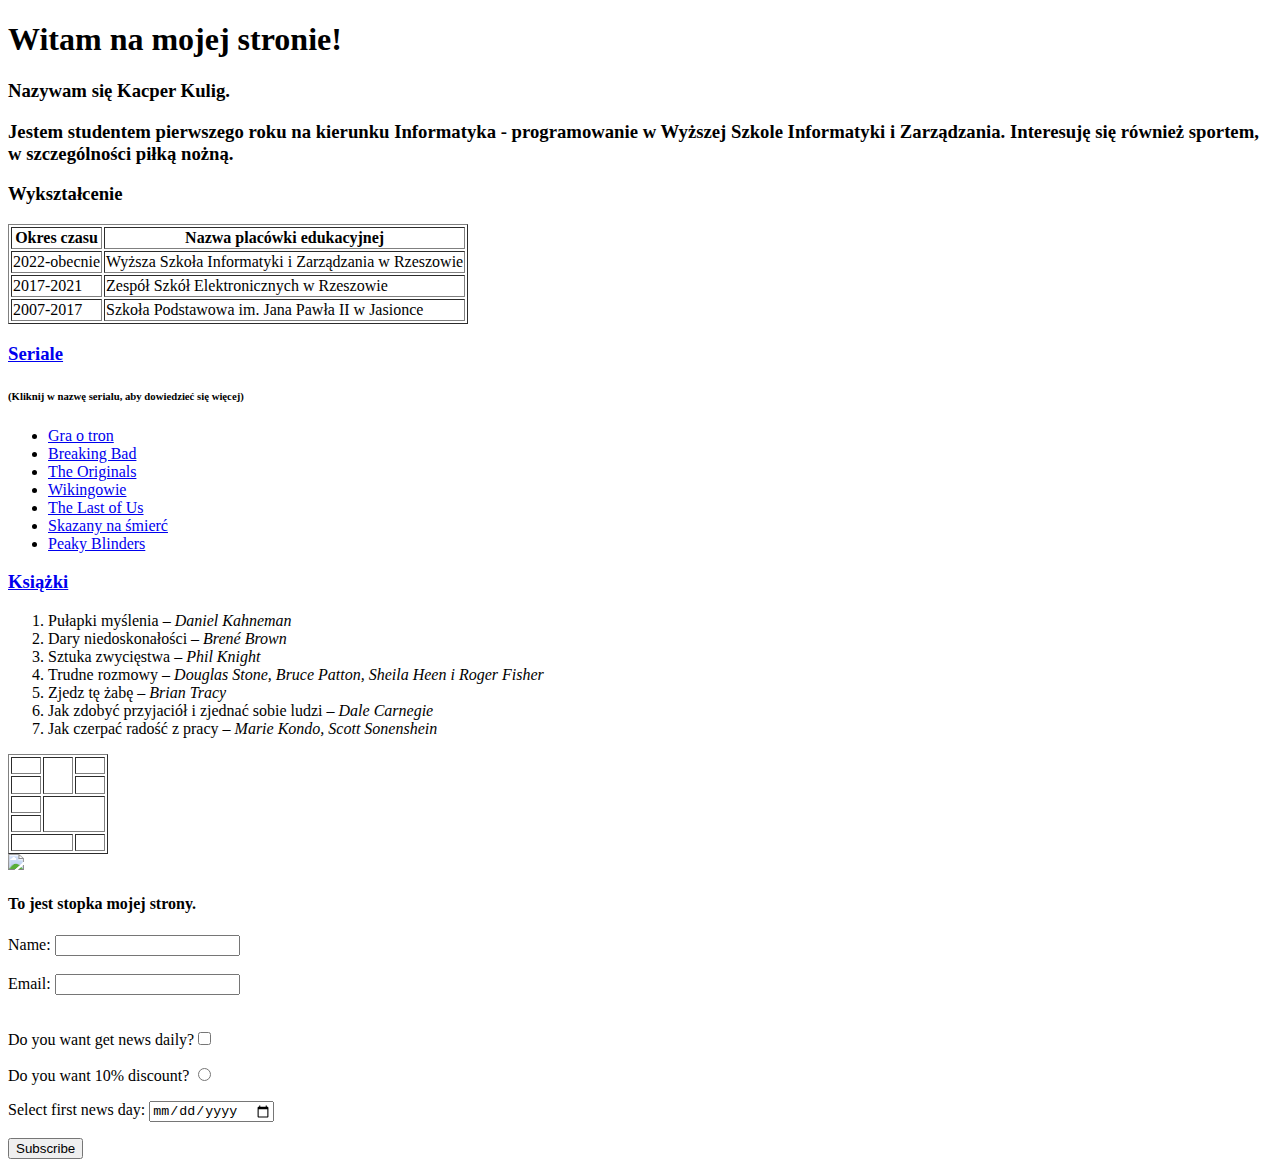
==== index.html @ 836df25d "Lab1" ====
<!DOCTYPE html>
<html lang="pl">
<head>
    <meta charset="UTF-8">
    <meta http-equiv="X-UA-Compatible" content="IE=edge">
    <meta name="viewport" content="width=device-width, initial-scale=1.0">
    <title>Osobista strona</title>
</head>
<body>
    <header>
        <h1><b>Witam na mojej stronie!</b></h1>
            <nav>
                <h3>Nazywam się Kacper Kulig. 
                <p>Jestem studentem pierwszego roku na kierunku Informatyka - 
                programowanie w Wyższej Szkole Informatyki i Zarządzania. Interesuję się również sportem, w szczególności piłką nożną.</p></h3>
            </nav>
    </header>
    <main>
        <section>
            <h3>Wykształcenie</h3>
                <table border="1">
                    <tr>
                        <th>Okres czasu</th>
                        <th>Nazwa placówki edukacyjnej</th>
                    </tr>
                    <tr>
                        <td>2022-obecnie</td>
                        <td>Wyższa Szkoła Informatyki i Zarządzania w Rzeszowie</td>
                    </tr>
                    <tr>
                        <td>2017-2021</td>
                        <td>Zespół Szkół Elektronicznych w Rzeszowie</td>
                    </tr>
                    <tr>
                        <td>2007-2017</td>
                        <td>Szkoła Podstawowa im. Jana Pawła II w Jasionce</td>
                    </tr>
                </table>
        </section>
        <article>
            <h3><a href="Seriale/index.html">Seriale</a></h3>
            <h6>(Kliknij w nazwę serialu, aby dowiedzieć się więcej)</h6>
                <ul>
                    <li><a href="https://www.filmweb.pl/serial/Gra+o+tron-2011-476848">Gra o tron</a></li>
                    <li><a href="https://www.filmweb.pl/serial/Breaking+Bad-2008-430668">Breaking Bad</a></li>
                    <li><a href="https://www.filmweb.pl/serial/The+Originals-2013-608361">The Originals</a></li>
                    <li><a href="https://www.filmweb.pl/serial/Wikingowie-2013-659055">Wikingowie</a></li>
                    <li><a href="https://www.filmweb.pl/serial/The+Last+of+Us-2023-849662">The Last of Us</a></li>
                    <li><a href="https://www.filmweb.pl/serial/Skazany+na+%C5%9Bmier%C4%87-2005-236096">Skazany na śmierć</a></li>
                    <li><a href="https://www.filmweb.pl/serial/Peaky+Blinders-2013-680981">Peaky Blinders</a></li>
                </ul>
        </article>
        <article>
            <h3><a href="Książki/index.html">Książki</a></h3>
                <ol>
                    <li>Pułapki myślenia – <i>Daniel Kahneman</i></li>
                    <li> Dary niedoskonałości – <i>Brené Brown</i></li>
                    <li>Sztuka zwycięstwa –<i> Phil Knight</i></li>
                    <li>Trudne rozmowy – <i>Douglas Stone, Bruce Patton, Sheila Heen i Roger Fisher</i></li>    
                    <li>Zjedz tę żabę – <i>Brian Tracy</i></li>
                    <li>Jak zdobyć przyjaciół i zjednać sobie ludzi – <i>Dale Carnegie</i></li>
                    <li>Jak czerpać radość z pracy – <i>Marie Kondo, Scott Sonenshein</i></li>
                </ol>
        </article>
        <aside>
            <table border="1" width="100" height="100">
                <tr>
                    <td></td>
                    <td rowspan="2"></td>
                    <td></td>
                </tr>
                <tr>
                    <td></td>
                    <td></td>
                </tr>
                <tr>
                    <td></td>
                    <td rowspan="2" colspan="2"></td>
                </tr>
                <tr>
                    <td></td>
                </tr>
                <tr>
                    <td colspan="2"></td>
                    <td></td>
                </tr>

            </table>
        
            <img src="https://upload.wikimedia.org/wikipedia/commons/thumb/e/ec/Mona_Lisa%2C_by_Leonardo_da_Vinci%2C_from_C2RMF_retouched.jpg/161px-Mona_Lisa%2C_by_Leonardo_da_Vinci%2C_from_C2RMF_retouched.jpg">
        </aside>
    </main>
    <footer>
        <h4>To jest stopka mojej strony.</h4>
    </footer>
    <form action="/action_page.php" method="get">
        <label for="fname">Name:</label>
        <input type="text" id="fname" name="fname"><br><br>
        <label for="email">Email:</label>
        <input type="text" id="email" email="email"><br><br>
        <p> Do you want get news daily?<INPUT TYPE="checkbox" NAME="daily" VALUE="daily"></p>
        <p>Do you want 10% discount? <INPUT TYPE="radio" NAME="orbits" VALUE="discount"></p>
        <label for="first_day">Select first news day:</label>
        <input type="date" id="first_day" name="first_day">
        <p><input type="submit" value="Subscribe"></p>

      </form>

</body>
</html>
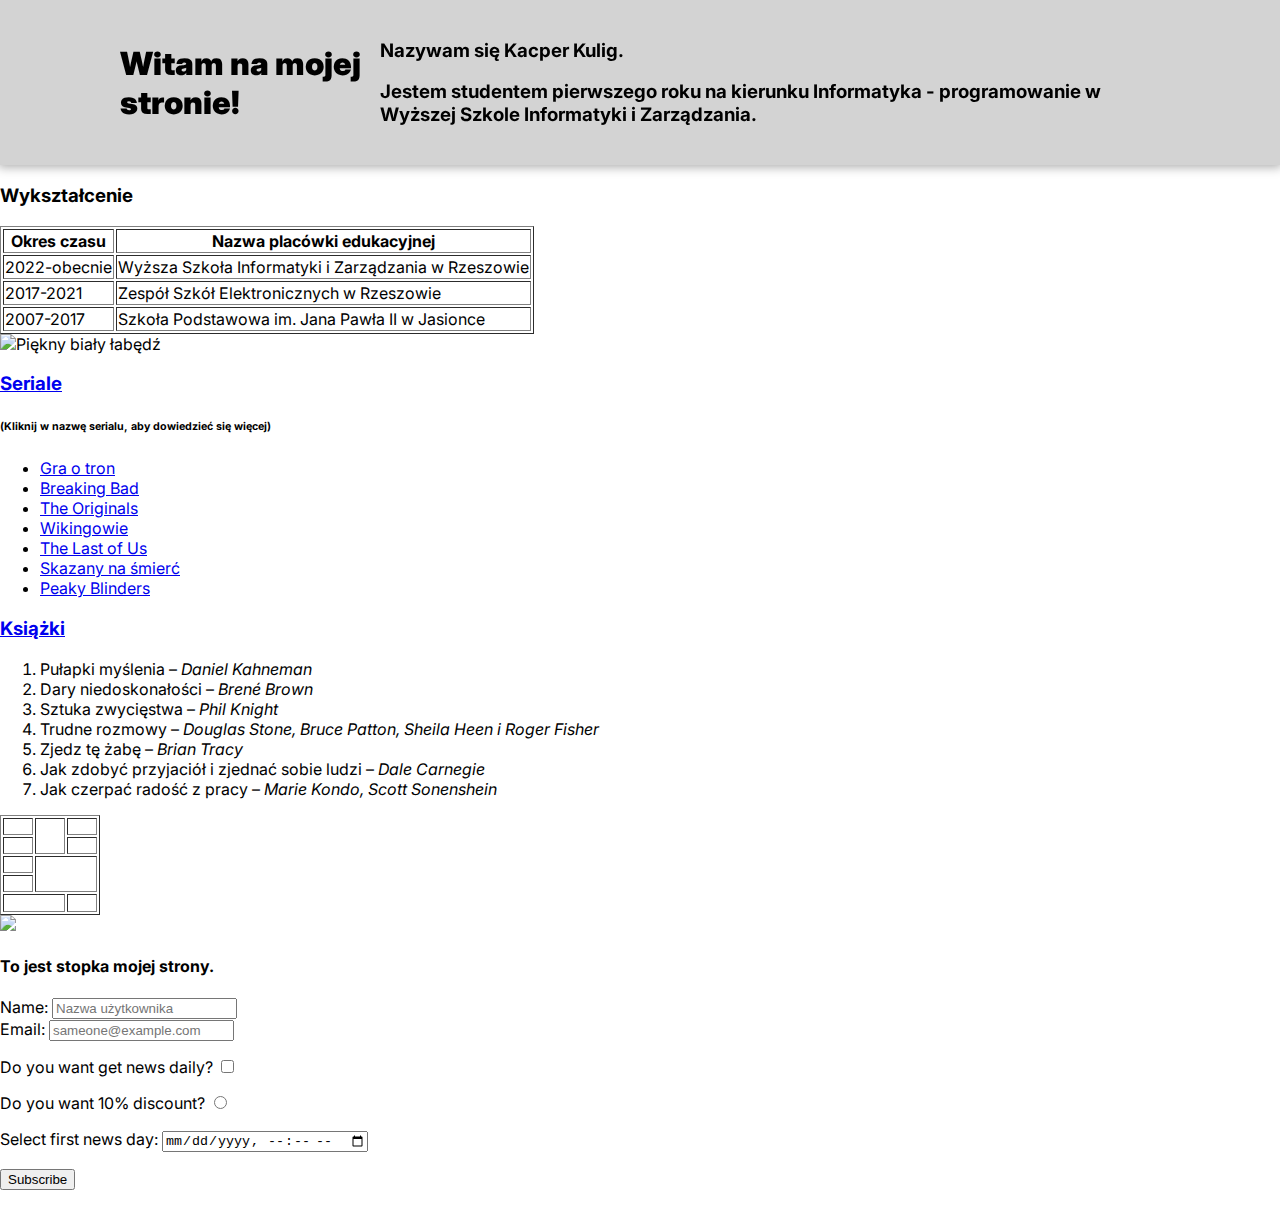
==== commit 66ae1ae1: "Lab2" ====
--- a/index.html
+++ b/index.html
@@ -4,7 +4,35 @@
     <meta charset="UTF-8">
     <meta http-equiv="X-UA-Compatible" content="IE=edge">
     <meta name="viewport" content="width=device-width, initial-scale=1.0">
+    <link rel="preconnect" href="https://fonts.googleapis.com">
+    <link rel="preconnect" href="https://fonts.gstatic.com" crossorigin>
+    <link href="https://fonts.googleapis.com/css2?family=Inter:wght@100&display=swap" rel="stylesheet">
     <title>Osobista strona</title>
+    <style>
+        body{
+            padding: 0px;
+            margin: 0px;
+            font-family:'Inter', sans-serif;
+        }
+        header{
+            position: sticky;
+            width: 100%;
+            top: 0px;
+            left: 0px;
+            right: 0px;
+            background-color: lightgray;
+            display: flex;
+            justify-content: space-between;
+            align-items: center;
+            box-shadow: 0 0 10px 2px #aaa;
+            padding: 20px 120px;
+            z-index: 100;
+        }
+        * {
+            box-sizing: border-box;
+        }
+    </style>
+    <link rel="stylesheet" type="text/css" href="style.css">
 </head>
 <body>
     <header>
@@ -12,13 +40,13 @@
             <nav>
                 <h3>Nazywam się Kacper Kulig. 
                 <p>Jestem studentem pierwszego roku na kierunku Informatyka - 
-                programowanie w Wyższej Szkole Informatyki i Zarządzania. Interesuję się również sportem, w szczególności piłką nożną.</p></h3>
+                programowanie w Wyższej Szkole Informatyki i Zarządzania.</p></h3>
             </nav>
     </header>
     <main>
         <section>
             <h3>Wykształcenie</h3>
-                <table border="1">
+                <table border ="1">
                     <tr>
                         <th>Okres czasu</th>
                         <th>Nazwa placówki edukacyjnej</th>
@@ -36,6 +64,7 @@
                         <td>Szkoła Podstawowa im. Jana Pawła II w Jasionce</td>
                     </tr>
                 </table>
+            <img src="/Programowanie_WSiZ_2023/JPG/main.jpg" alt="Piękny biały łabędź" id="łabędź" height="750" width="1000">
         </section>
         <article>
             <h3><a href="Seriale/index.html">Seriale</a></h3>
@@ -93,15 +122,20 @@
     <footer>
         <h4>To jest stopka mojej strony.</h4>
     </footer>
-    <form action="/action_page.php" method="get">
+    <form action="/action_page.php" method="post">
         <label for="fname">Name:</label>
-        <input type="text" id="fname" name="fname"><br><br>
-        <label for="email">Email:</label>
-        <input type="text" id="email" email="email"><br><br>
-        <p> Do you want get news daily?<INPUT TYPE="checkbox" NAME="daily" VALUE="daily"></p>
-        <p>Do you want 10% discount? <INPUT TYPE="radio" NAME="orbits" VALUE="discount"></p>
-        <label for="first_day">Select first news day:</label>
-        <input type="date" id="first_day" name="first_day">
+        <input type="text" id="fname" name="fname" placeholder="Nazwa użytkownika"><br>
+        <label for="email" >Email:</label>
+        <input type="email" id="email" email="email" placeholder="sameone@example.com"><br>
+        <p>
+            <label for="daily">Do you want get news daily?</label> 
+            <INPUT TYPE="checkbox" NAME="daily" VALUE="daily">
+        </p>
+        <p>
+            <label for="discount"> Do you want 10% discount? </label> 
+            <INPUT TYPE="radio" NAME="orbits" VALUE="discount"></p>
+            <label for="first_day">Select first news day:</label>
+            <input type="datetime-local" id="first_day" name="first_day">
         <p><input type="submit" value="Subscribe"></p>
 
       </form>
